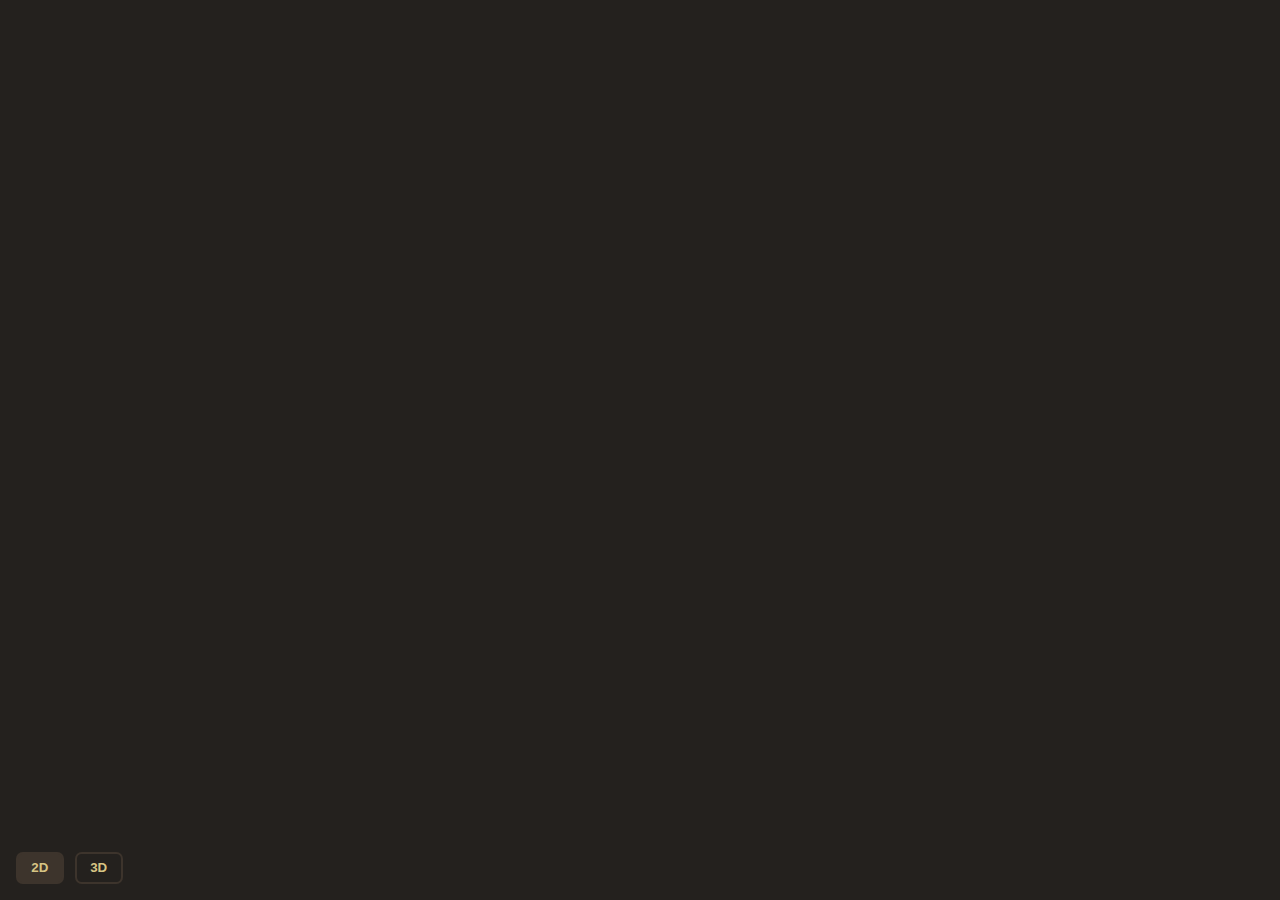
==== static/index.html @ 829952a3 "feat: serve up graph from backend" ====
<!DOCTYPE html>
<html lang="en">

<head>
  <meta charset="UTF-8">
  <meta name="viewport" content="width=device-width, initial-scale=1.0">
  <title>Vanilla JS Graph</title>
  <link rel="stylesheet" href="styles.css" />
</head>

<body>
  <div class="graph-wrapper">
    <div id="graph-container"></div>
    <div class="graph-mode-selector">
      <button id="2d-button" class="active">2D</button>
      <button id="3d-button">3D</button>
    </div>
  </div>
  <script src="https://unpkg.com/force-graph"></script>
  <script src="https://unpkg.com/3d-force-graph"></script>
  <!-- <script src="force-graph.min.js"></script> -->
  <!-- <script src="3d-force-graph.min.js"></script> -->
  <script src="graph.js"></script>
</body>

</html>
---- static/styles.css ----
:root {
    --dark-brown: #24211E;
    --green: #77824A;
    --dark-green: #444A2B;
    --tan: #D7C484;
    --orange: #BB7844;
    --dark-orange: #B36B42;
    --teal: #5F865F;
    --yellow: #C9A654;
    --red: #B3664D;
    --dark-brown-alt: #3d342c;
    --darker-brown: #1c1a18;

    --color-background: var(--dark-brown);
    --color-background-muted: var(--dark-brown-alt);
    --color-foreground: var(--tan);
    --color-foreground-muted: var(--dark-green);

    --color-neutral: var(--dark-brown-alt);
    --color-neutral-alt: var(--yellow);
    --color-primary: var(--green);
    --color-primary-alt: var(--orange);

    --transition-time: 0.3s;
}

body {
    margin: 0;
    font-family: Arial, sans-serif;
    color: var(--color-foreground);
}

canvas {
    display: block;
}

.graph-wrapper {
    position: relative;
    height: 100vh;
    background-color: var(--color-background);
}

.graph-mode-selector {
    position: absolute;
    bottom: 1em;
    left: 1em;
    overflow: hidden;
}

.graph-mode-selector button {
    padding: 0.5em 1em;
    font-family: Arial, sans-serif;
    font-weight: bold;
    background-color: var(--color-background);
    transition: background-color var(--transition-time);
    color: var(--color-foreground);
    margin-right: 0.5em;
    border: 0.2em solid var(--color-neutral);
    border-radius: 0.5em;
}

.graph-mode-selector button:hover,
.graph-mode-selector button.active {
    background-color: var(--color-neutral);
}
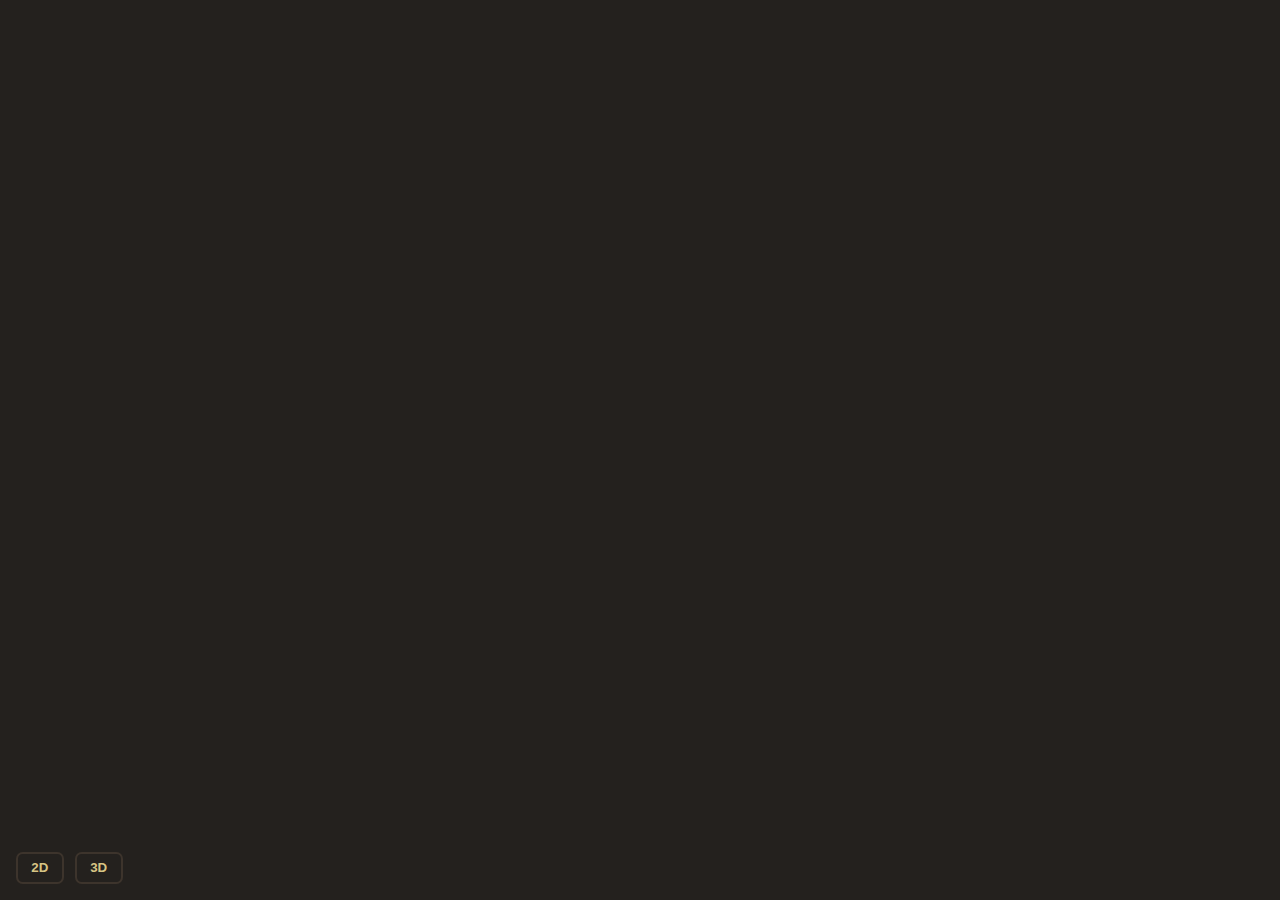
==== commit bb091afe: "feat: config hot reloading" ====
--- a/static/index.html
+++ b/static/index.html
@@ -12,7 +12,7 @@
   <div class="graph-wrapper">
     <div id="graph-container"></div>
     <div class="graph-mode-selector">
-      <button id="2d-button" class="active">2D</button>
+      <button id="2d-button">2D</button>
       <button id="3d-button">3D</button>
     </div>
   </div>
